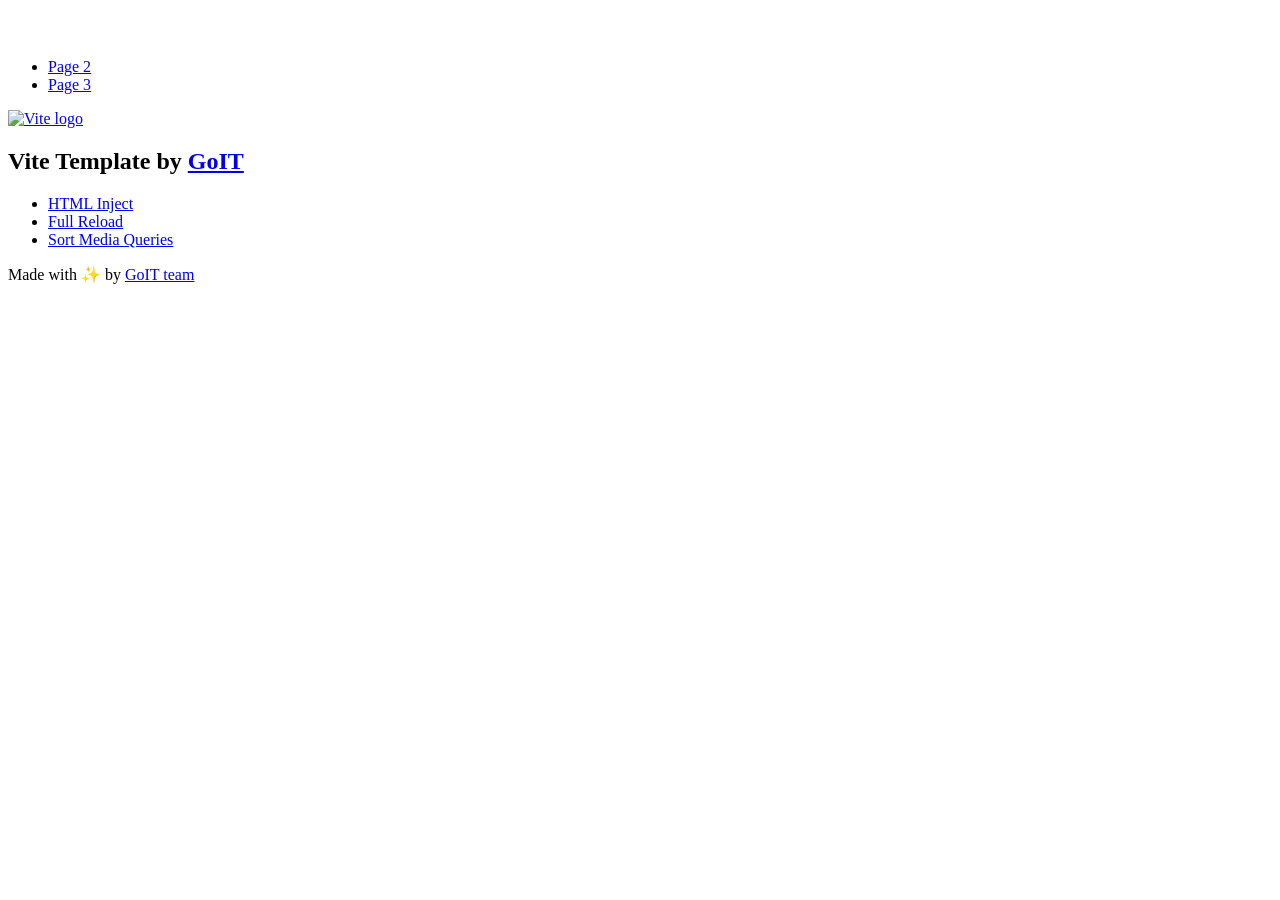
==== index.html @ bcd95ebf "Deploying to gh-pages from @ VolodymyrTryhub/goit-js-hw-11@14998a11f8fa6b08de7f1a1ac744379eba08c1ef " ====
<!DOCTYPE html>
<html lang="en">
  <head>
    <meta charset="UTF-8" />
    <link rel="icon" type="image/svg+xml" href="/vanilla-app-template/favicon.svg" />
    <meta name="viewport" content="width=device-width, initial-scale=1.0" />
    <title>Vanilla App Template</title>
    <script type="module" crossorigin src="/vanilla-app-template/index.js"></script>
    <link rel="stylesheet" crossorigin href="/vanilla-app-template/assets/styles-DvPDDfy5.css">
  </head>
  <body>
    <header class="header">
  <div class="container">
    <nav class="nav">
      <a class="nav-logo" href="./index.html" aria-label="Site logo">
        <svg class="nav-logo-icon" width="100" height="30">
          <use href="/vanilla-app-template/assets/sprite-E8vg0sBb.svg#logo"></use>
        </svg>
      </a>
      <ul class="nav-list">
        <li class="nav-item">
          <a class="nav-link {=$highlight-act}" href="./page-2.html">Page 2</a>
        </li>
        <li class="nav-item">
          <a class="nav-link {=$highlight-curr}" href="./page-3.html">Page 3</a>
        </li>
      </ul>
    </nav>
  </div>
</header>


    <main>
      <!-- Loads the specified .html file -->
      <section class="vite-promo">
  <div class="container">
    <div class="vite-promo-thumb">
      <a
        class="vite-promo-link"
        href="https://vitejs.dev/"
        target="_blank"
        rel="noopener noreferrer"
        aria-label="Link to Vite official website"
        title="Vite.js  build tool"
      >
        <!-- Path to images as from index.html file -->
        <img
          class="pic"
          src="/vanilla-app-template/assets/vite-logo-9o_aqrTe.png"
          alt="Vite logo"
          width="640"
          height="640"
        />
      </a>
    </div>
    <h1 class="main-title">
      <span class="main-title-gradient">Vite</span>
      Template by
      <a
        class="main-title-link"
        href="https://github.com/goitacademy/vanilla-app-template"
        target="_blank"
        rel="noopener noreferrer"
      >
        GoIT
      </a>
    </h1>
  </div>
</section>

      <article class="badges">
  <div class="container">
    <ul class="badges-list">
      <li class="badges-item">
        <a
          class="badges-link"
          href="https://www.npmjs.com/package/vite-plugin-html-inject"
          target="_blank"
          rel="noopener noreferrer"
        >
          HTML Inject
        </a>
      </li>
      <li class="badges-item">
        <a
          class="badges-link"
          href="https://www.npmjs.com/package/vite-plugin-full-reload"
          target="_blank"
          rel="noopener noreferrer"
        >
          Full Reload
        </a>
      </li>
      <li class="badges-item">
        <a
          class="badges-link"
          href="https://www.npmjs.com/package/postcss-sort-media-queries"
          target="_blank"
          rel="noopener noreferrer"
        >
          Sort Media Queries
        </a>
      </li>
    </ul>
  </div>
</article>

    </main>

    <footer class="footer">
  <div class="container">
    <p class="footer-desc">
      Made with ✨ by
      <a
        class="footer-link"
        href="https://goit.global/ua/"
        target="_blank"
        rel="noopener noreferrer"
      >
        GoIT team
      </a>
    </p>
  </div>
</footer>


  </body>
</html>
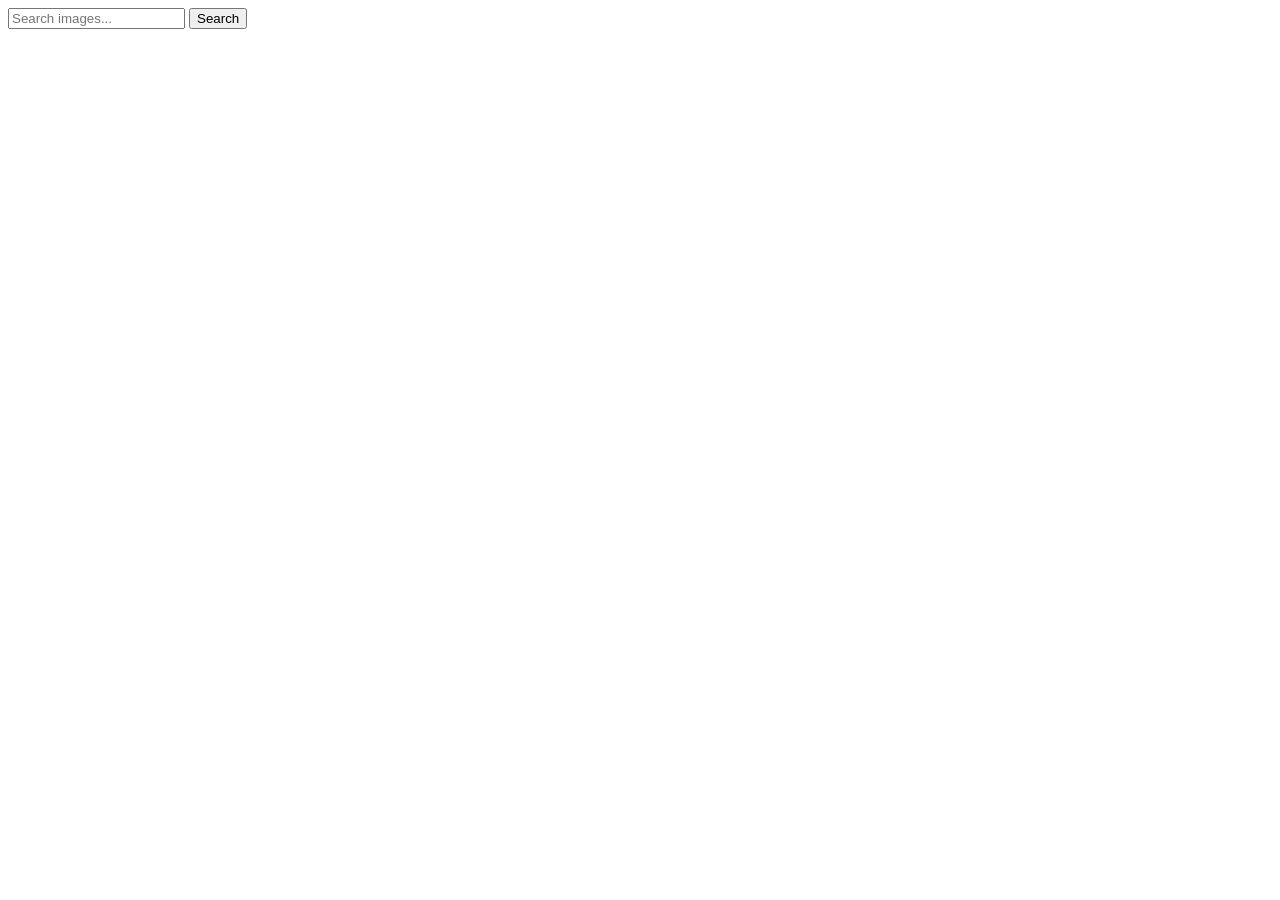
==== commit ddc54e43: "Deploying to gh-pages from @ VolodymyrTryhub/goit-js-hw-11@50ce23f38f99078f40c78ee3c79f76e92bab6ba8 " ====
--- a/index.html
+++ b/index.html
@@ -1,128 +1,28 @@
-<!DOCTYPE html>
+<!doctype html>
 <html lang="en">
   <head>
     <meta charset="UTF-8" />
-    <link rel="icon" type="image/svg+xml" href="/vanilla-app-template/favicon.svg" />
+    <link rel="icon" type="image/svg+xml" href="/favicon.svg" />
     <meta name="viewport" content="width=device-width, initial-scale=1.0" />
     <title>Vanilla App Template</title>
     <script type="module" crossorigin src="/vanilla-app-template/index.js"></script>
-    <link rel="stylesheet" crossorigin href="/vanilla-app-template/assets/styles-DvPDDfy5.css">
+    <link rel="stylesheet" crossorigin href="/vanilla-app-template/assets/index-D8neDd9g.css">
   </head>
   <body>
-    <header class="header">
-  <div class="container">
-    <nav class="nav">
-      <a class="nav-logo" href="./index.html" aria-label="Site logo">
-        <svg class="nav-logo-icon" width="100" height="30">
-          <use href="/vanilla-app-template/assets/sprite-E8vg0sBb.svg#logo"></use>
-        </svg>
-      </a>
-      <ul class="nav-list">
-        <li class="nav-item">
-          <a class="nav-link {=$highlight-act}" href="./page-2.html">Page 2</a>
-        </li>
-        <li class="nav-item">
-          <a class="nav-link {=$highlight-curr}" href="./page-3.html">Page 3</a>
-        </li>
-      </ul>
-    </nav>
-  </div>
-</header>
+    <form class="form">
+      <label>
+        <input
+          type="text"
+          name="search-text"
+          placeholder="Search images..."
+          required
+        />
+      </label>
 
+      <button type="submit">Search</button>
+    </form>
 
-    <main>
-      <!-- Loads the specified .html file -->
-      <section class="vite-promo">
-  <div class="container">
-    <div class="vite-promo-thumb">
-      <a
-        class="vite-promo-link"
-        href="https://vitejs.dev/"
-        target="_blank"
-        rel="noopener noreferrer"
-        aria-label="Link to Vite official website"
-        title="Vite.js  build tool"
-      >
-        <!-- Path to images as from index.html file -->
-        <img
-          class="pic"
-          src="/vanilla-app-template/assets/vite-logo-9o_aqrTe.png"
-          alt="Vite logo"
-          width="640"
-          height="640"
-        />
-      </a>
-    </div>
-    <h1 class="main-title">
-      <span class="main-title-gradient">Vite</span>
-      Template by
-      <a
-        class="main-title-link"
-        href="https://github.com/goitacademy/vanilla-app-template"
-        target="_blank"
-        rel="noopener noreferrer"
-      >
-        GoIT
-      </a>
-    </h1>
-  </div>
-</section>
-
-      <article class="badges">
-  <div class="container">
-    <ul class="badges-list">
-      <li class="badges-item">
-        <a
-          class="badges-link"
-          href="https://www.npmjs.com/package/vite-plugin-html-inject"
-          target="_blank"
-          rel="noopener noreferrer"
-        >
-          HTML Inject
-        </a>
-      </li>
-      <li class="badges-item">
-        <a
-          class="badges-link"
-          href="https://www.npmjs.com/package/vite-plugin-full-reload"
-          target="_blank"
-          rel="noopener noreferrer"
-        >
-          Full Reload
-        </a>
-      </li>
-      <li class="badges-item">
-        <a
-          class="badges-link"
-          href="https://www.npmjs.com/package/postcss-sort-media-queries"
-          target="_blank"
-          rel="noopener noreferrer"
-        >
-          Sort Media Queries
-        </a>
-      </li>
-    </ul>
-  </div>
-</article>
-
-    </main>
-
-    <footer class="footer">
-  <div class="container">
-    <p class="footer-desc">
-      Made with ✨ by
-      <a
-        class="footer-link"
-        href="https://goit.global/ua/"
-        target="_blank"
-        rel="noopener noreferrer"
-      >
-        GoIT team
-      </a>
-    </p>
-  </div>
-</footer>
-
+    <ul class="gallery"></ul>
 
   </body>
 </html>
